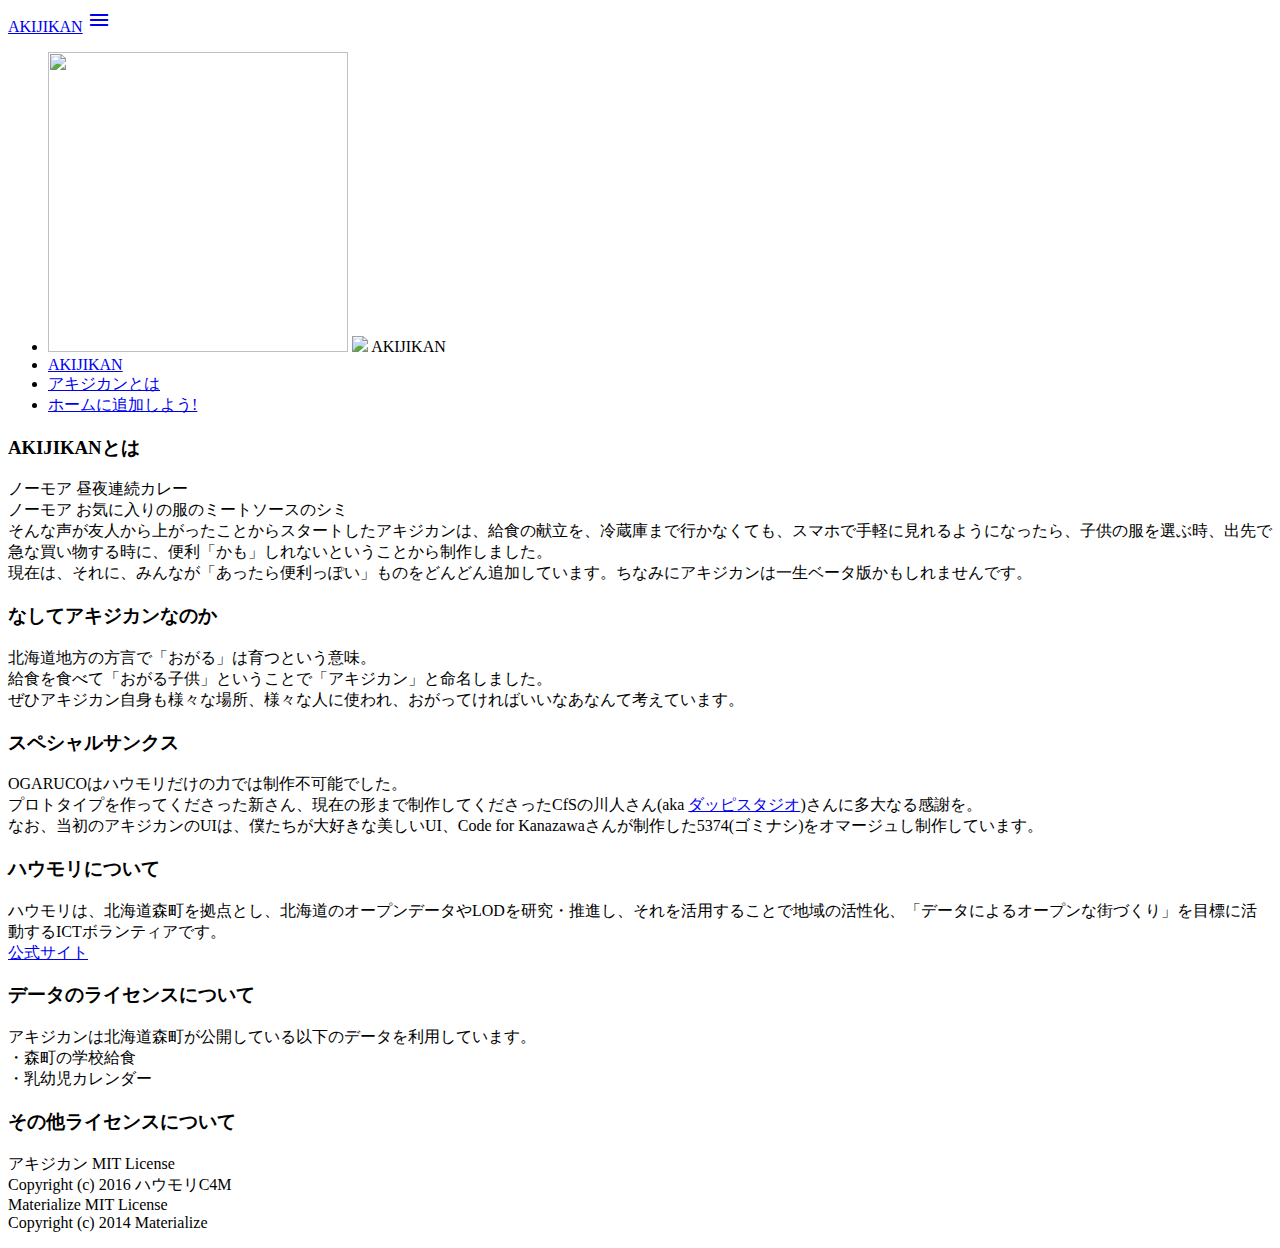
==== about.html @ 3b7907d6 "説明ページ追加" ====
<!DOCTYPE html>
<html lang="ja">
<head>
	<meta http-equiv="Content-Type" content="text/html; charset=UTF-8"/>
	<meta name="viewport" content="width=device-width, initial-scale=1, maximum-scale=1.0"/>
	<link rel="apple-touch-icon-precomposed" href="img/image.png" />
	<title>アキジカン / AKIJIKAN</title>
<!-- CSS -->
	<link href="https://fonts.googleapis.com/icon?family=Material+Icons" rel="stylesheet">
	<link href="css/materialize.min.css" type="text/css" rel="stylesheet" media="screen,projection"/>
	<link href="css/style.css" type="text/css" rel="stylesheet" media="screen,projection"/>
	<link rel="stylesheet" href="css/ogarucocal.css">
<!-- Scripts -->
	<script src="js/jquery-2.1.1.min.js"></script>
	<script src="https://www.promisejs.org/polyfills/promise-7.0.4.min.js"></script>
	<script src="js/materialize.min.js"></script>
	<script src="js/init.js"></script>
</head>
<body>
<header>
<div class="navbar-fixed">
    <nav class="teal accent-4" role="navigation">
		<div class="nav-wrapper container"><a id="logo-container" href="#" class="brand-logo">AKIJIKAN</a>
			<a href="#" data-activates="slide-out" class="button-collapse"><i class="material-icons">menu</i></a>	
			<ul id="slide-out" class="side-nav fixed">
				<li><div class="userView">
					<img class="background" width="300px" height="300px" src="img/navimage.png">
					<a href="https://www.facebook.com/howml/"><img class="circle" src="img/howml.png"></a>
					<span class="white-text name">AKIJIKAN</span>
				</div></li>
				<li><a class="waves-effect" href="index.html">AKIJIKAN</a></li>
				<li><a class="waves-effect" href="about.html">アキジカンとは</a></li>
				<li><a class="waves-effect" href="bkmark.html">ホームに追加しよう!</a></li>
			</ul>
		</div> 
	</nav>
</div>
</header>
	<main>
	<div class="container">
      <div class="row">
        <h3 class="teal-text text-accent-4">AKIJIKANとは</h3>
		<p class="card-panel">ノーモア 昼夜連続カレー<br>
        ノーモア お気に入りの服のミートソースのシミ<br> 
        そんな声が友人から上がったことからスタートしたアキジカンは、給食の献立を、冷蔵庫まで行かなくても、スマホで手軽に見れるようになったら、子供の服を選ぶ時、出先で急な買い物する時に、便利「かも」しれないということから制作しました。<br>
        現在は、それに、みんなが「あったら便利っぽい」ものをどんどん追加しています。ちなみにアキジカンは一生ベータ版かもしれませんです。</p>
      </div>
      <div class="row">
        <h3 class="teal-text text-accent-4">なしてアキジカンなのか</h3>
		<p class="card-panel">北海道地方の方言で「おがる」は育つという意味。<br> 給食を食べて「おがる子供」ということで「アキジカン」と命名しました。<br>ぜひアキジカン自身も様々な場所、様々な人に使われ、おがってければいいなあなんて考えています。</p>
      </div>
      <div class="row">
        <h3 class="teal-text text-accent-4">スペシャルサンクス</h3>
		<p class="card-panel">OGARUCOはハウモリだけの力では制作不可能でした。<br>プロトタイプを作ってくださった新さん、現在の形まで制作してくださったCfSの川人さん(aka <a href="http://www.dappi.jp">ダッピスタジオ</a>)さんに多大なる感謝を。<br>なお、当初のアキジカンのUIは、僕たちが大好きな美しいUI、Code for Kanazawaさんが制作した5374(ゴミナシ)をオマージュし制作しています。</p>
      </div>
       <div class="row">
        <h3 class="teal-text text-accent-4">ハウモリについて</h3>
		<p class="card-panel">ハウモリは、北海道森町を拠点とし、北海道のオープンデータやLODを研究・推進し、それを活用することで地域の活性化、「データによるオープンな街づくり」を目標に活動するICTボランティアです。<br><a href="http://howml.org/">公式サイト</a></p>
      </div>
       <div class="row">
        <h3 class="teal-text text-accent-4">データのライセンスについて</h3>
		<p class="card-panel">
		アキジカンは北海道森町が公開している以下のデータを利用しています。<br>
		・森町の学校給食<br>・乳幼児カレンダー</p>
      </div>
       <div class="row">
        <h3 class="teal-text text-accent-4">その他ライセンスについて</h3>
		<p class="card-panel">
			アキジカン MIT License<br>
			Copyright (c) 2016 ハウモリC4M<br>
			Materialize MIT License<br>
			Copyright (c) 2014 Materialize<br>
		</p>
      </div>
    </div>
    </main>
</body>
</html>
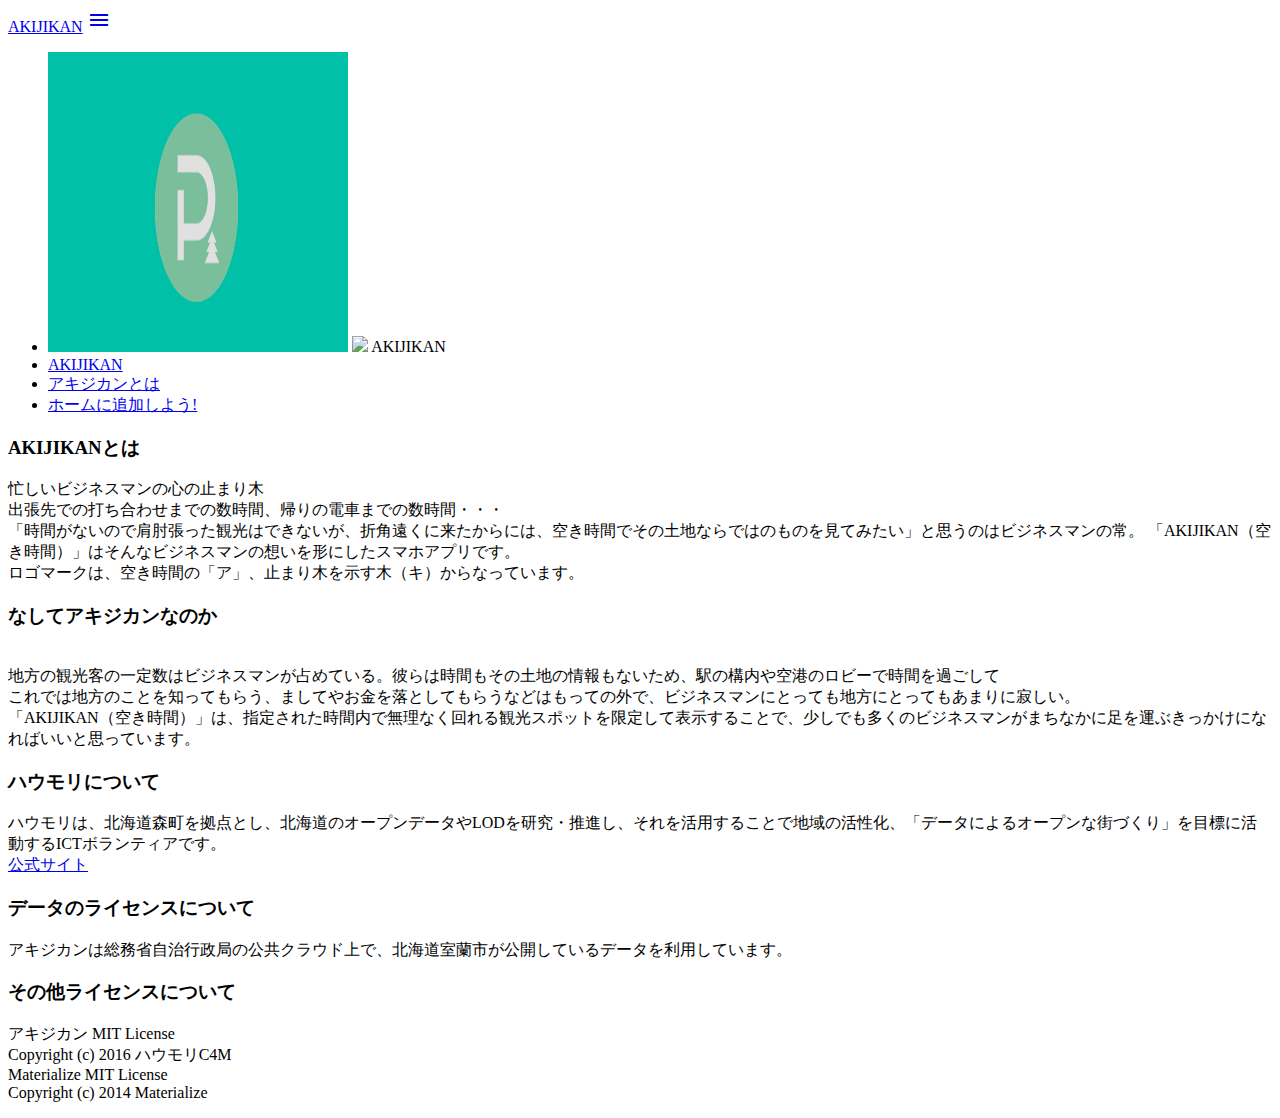
==== commit 908db3d6: "Update about.html" ====
--- a/about.html
+++ b/about.html
@@ -40,18 +40,17 @@
 	<div class="container">
       <div class="row">
         <h3 class="teal-text text-accent-4">AKIJIKANとは</h3>
-		<p class="card-panel">ノーモア 昼夜連続カレー<br>
-        ノーモア お気に入りの服のミートソースのシミ<br> 
-        そんな声が友人から上がったことからスタートしたアキジカンは、給食の献立を、冷蔵庫まで行かなくても、スマホで手軽に見れるようになったら、子供の服を選ぶ時、出先で急な買い物する時に、便利「かも」しれないということから制作しました。<br>
-        現在は、それに、みんなが「あったら便利っぽい」ものをどんどん追加しています。ちなみにアキジカンは一生ベータ版かもしれませんです。</p>
+		<p class="card-panel">忙しいビジネスマンの心の止まり木<br>
+        出張先での打ち合わせまでの数時間、帰りの電車までの数時間・・・<br> 
+        「時間がないので肩肘張った観光はできないが、折角遠くに来たからには、空き時間でその土地ならではのものを見てみたい」と思うのはビジネスマンの常。
+	      「AKIJIKAN（空き時間）」はそんなビジネスマンの想いを形にしたスマホアプリです。<br> 
+			ロゴマークは、空き時間の「ア」、止まり木を示す木（キ）からなっています。</p>
       </div>
       <div class="row">
         <h3 class="teal-text text-accent-4">なしてアキジカンなのか</h3>
-		<p class="card-panel">北海道地方の方言で「おがる」は育つという意味。<br> 給食を食べて「おがる子供」ということで「アキジカン」と命名しました。<br>ぜひアキジカン自身も様々な場所、様々な人に使われ、おがってければいいなあなんて考えています。</p>
-      </div>
-      <div class="row">
-        <h3 class="teal-text text-accent-4">スペシャルサンクス</h3>
-		<p class="card-panel">OGARUCOはハウモリだけの力では制作不可能でした。<br>プロトタイプを作ってくださった新さん、現在の形まで制作してくださったCfSの川人さん(aka <a href="http://www.dappi.jp">ダッピスタジオ</a>)さんに多大なる感謝を。<br>なお、当初のアキジカンのUIは、僕たちが大好きな美しいUI、Code for Kanazawaさんが制作した5374(ゴミナシ)をオマージュし制作しています。</p>
+		<p class="card-panel"><br>地方の観光客の一定数はビジネスマンが占めている。彼らは時間もその土地の情報もないため、駅の構内や空港のロビーで時間を過ごして<br>
+			これでは地方のことを知ってもらう、ましてやお金を落としてもらうなどはもっての外で、ビジネスマンにとっても地方にとってもあまりに寂しい。<br> 
+	      「AKIJIKAN（空き時間）」は、指定された時間内で無理なく回れる観光スポットを限定して表示することで、少しでも多くのビジネスマンがまちなかに足を運ぶきっかけになればいいと思っています。</p>
       </div>
        <div class="row">
         <h3 class="teal-text text-accent-4">ハウモリについて</h3>
@@ -60,8 +59,7 @@
        <div class="row">
         <h3 class="teal-text text-accent-4">データのライセンスについて</h3>
 		<p class="card-panel">
-		アキジカンは北海道森町が公開している以下のデータを利用しています。<br>
-		・森町の学校給食<br>・乳幼児カレンダー</p>
+		アキジカンは総務省自治行政局の公共クラウド上で、北海道室蘭市が公開しているデータを利用しています。</p>
       </div>
        <div class="row">
         <h3 class="teal-text text-accent-4">その他ライセンスについて</h3>
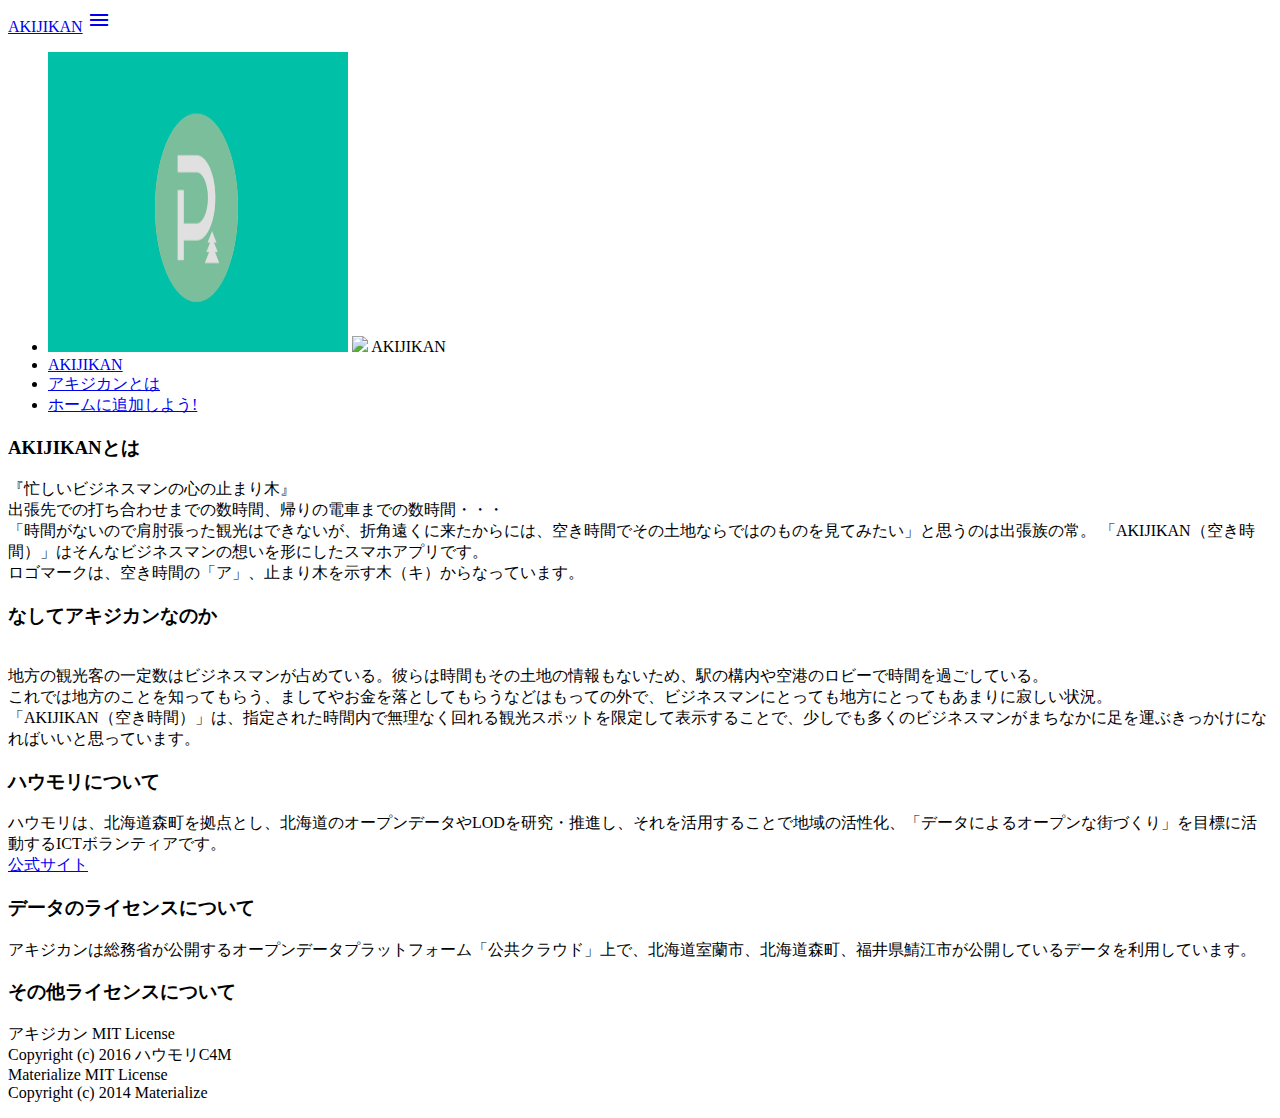
==== commit 7549cee7: "Update about.html" ====
--- a/about.html
+++ b/about.html
@@ -40,16 +40,16 @@
 	<div class="container">
       <div class="row">
         <h3 class="teal-text text-accent-4">AKIJIKANとは</h3>
-		<p class="card-panel">忙しいビジネスマンの心の止まり木<br>
+		<p class="card-panel">『忙しいビジネスマンの心の止まり木』<br>
         出張先での打ち合わせまでの数時間、帰りの電車までの数時間・・・<br> 
-        「時間がないので肩肘張った観光はできないが、折角遠くに来たからには、空き時間でその土地ならではのものを見てみたい」と思うのはビジネスマンの常。
+        「時間がないので肩肘張った観光はできないが、折角遠くに来たからには、空き時間でその土地ならではのものを見てみたい」と思うのは出張族の常。
 	      「AKIJIKAN（空き時間）」はそんなビジネスマンの想いを形にしたスマホアプリです。<br> 
 			ロゴマークは、空き時間の「ア」、止まり木を示す木（キ）からなっています。</p>
       </div>
       <div class="row">
         <h3 class="teal-text text-accent-4">なしてアキジカンなのか</h3>
-		<p class="card-panel"><br>地方の観光客の一定数はビジネスマンが占めている。彼らは時間もその土地の情報もないため、駅の構内や空港のロビーで時間を過ごして<br>
-			これでは地方のことを知ってもらう、ましてやお金を落としてもらうなどはもっての外で、ビジネスマンにとっても地方にとってもあまりに寂しい。<br> 
+		<p class="card-panel"><br>地方の観光客の一定数はビジネスマンが占めている。彼らは時間もその土地の情報もないため、駅の構内や空港のロビーで時間を過ごしている。<br>
+			これでは地方のことを知ってもらう、ましてやお金を落としてもらうなどはもっての外で、ビジネスマンにとっても地方にとってもあまりに寂しい状況。<br> 
 	      「AKIJIKAN（空き時間）」は、指定された時間内で無理なく回れる観光スポットを限定して表示することで、少しでも多くのビジネスマンがまちなかに足を運ぶきっかけになればいいと思っています。</p>
       </div>
        <div class="row">
@@ -59,7 +59,7 @@
        <div class="row">
         <h3 class="teal-text text-accent-4">データのライセンスについて</h3>
 		<p class="card-panel">
-		アキジカンは総務省自治行政局の公共クラウド上で、北海道室蘭市が公開しているデータを利用しています。</p>
+		アキジカンは総務省が公開するオープンデータプラットフォーム「公共クラウド」上で、北海道室蘭市、北海道森町、福井県鯖江市が公開しているデータを利用しています。</p>
       </div>
        <div class="row">
         <h3 class="teal-text text-accent-4">その他ライセンスについて</h3>
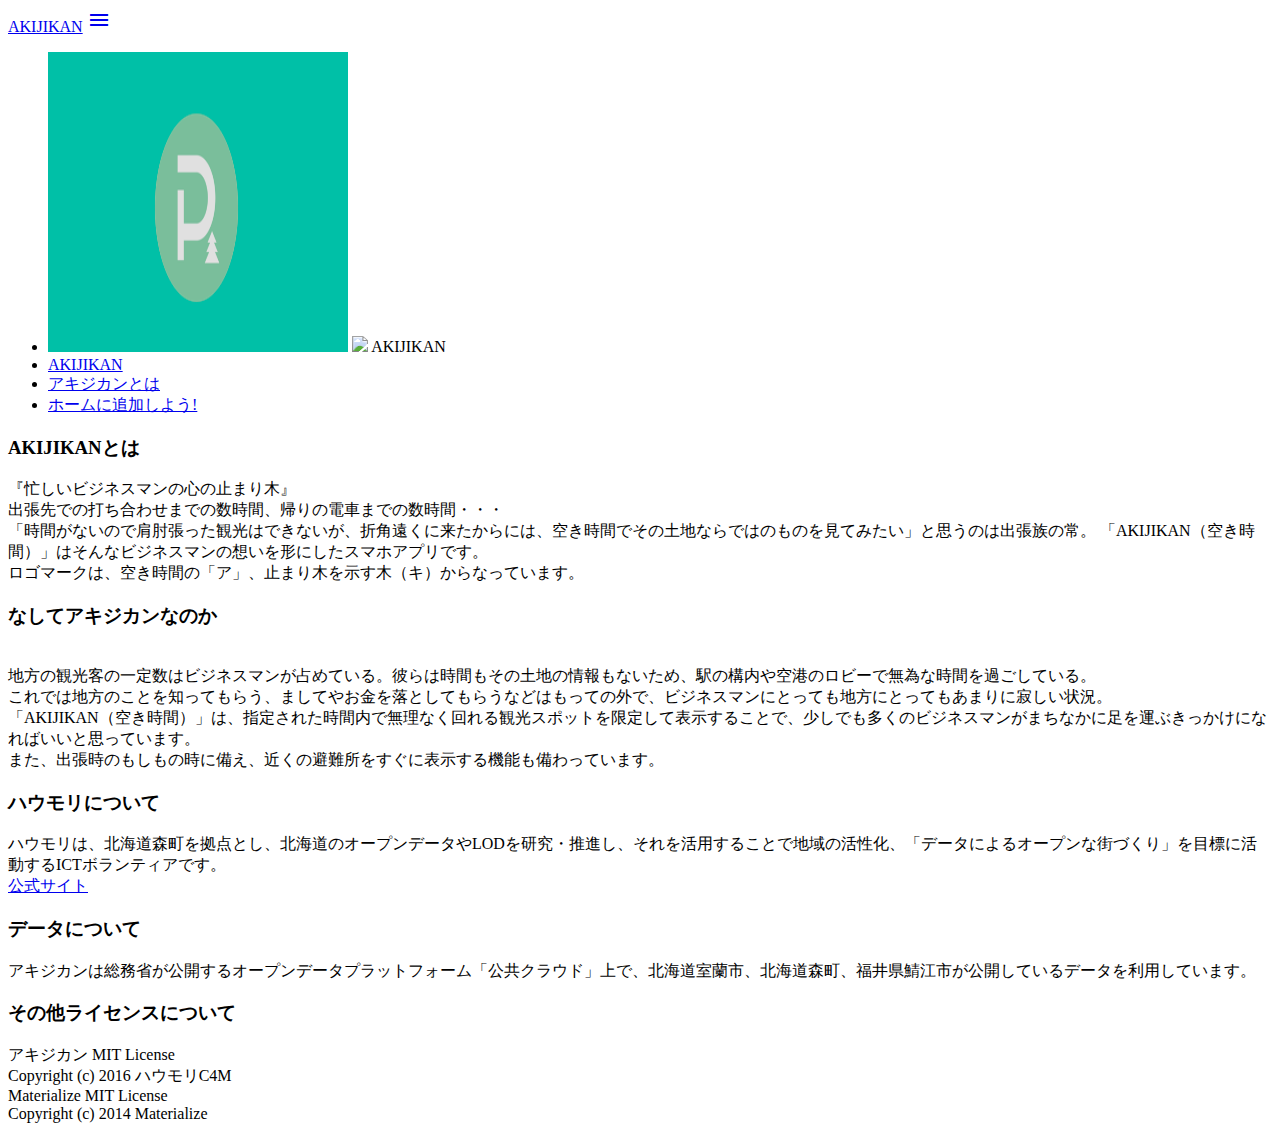
==== commit 953ff635: "aboutをみるとスプラッシュを再度出す" ====
--- a/about.html
+++ b/about.html
@@ -43,21 +43,22 @@
 		<p class="card-panel">『忙しいビジネスマンの心の止まり木』<br>
         出張先での打ち合わせまでの数時間、帰りの電車までの数時間・・・<br> 
         「時間がないので肩肘張った観光はできないが、折角遠くに来たからには、空き時間でその土地ならではのものを見てみたい」と思うのは出張族の常。
-	      「AKIJIKAN（空き時間）」はそんなビジネスマンの想いを形にしたスマホアプリです。<br> 
+	      「AKIJIKAN（空き時間）」はそんなビジネスマンの想いを形にしたスマホアプリです。<br>
 			ロゴマークは、空き時間の「ア」、止まり木を示す木（キ）からなっています。</p>
       </div>
       <div class="row">
         <h3 class="teal-text text-accent-4">なしてアキジカンなのか</h3>
-		<p class="card-panel"><br>地方の観光客の一定数はビジネスマンが占めている。彼らは時間もその土地の情報もないため、駅の構内や空港のロビーで時間を過ごしている。<br>
+		<p class="card-panel"><br>地方の観光客の一定数はビジネスマンが占めている。彼らは時間もその土地の情報もないため、駅の構内や空港のロビーで無為な時間を過ごしている。<br>
 			これでは地方のことを知ってもらう、ましてやお金を落としてもらうなどはもっての外で、ビジネスマンにとっても地方にとってもあまりに寂しい状況。<br> 
-	      「AKIJIKAN（空き時間）」は、指定された時間内で無理なく回れる観光スポットを限定して表示することで、少しでも多くのビジネスマンがまちなかに足を運ぶきっかけになればいいと思っています。</p>
+	      「AKIJIKAN（空き時間）」は、指定された時間内で無理なく回れる観光スポットを限定して表示することで、少しでも多くのビジネスマンがまちなかに足を運ぶきっかけになればいいと思っています。<br>
+	      また、出張時のもしもの時に備え、近くの避難所をすぐに表示する機能も備わっています。</p>
       </div>
        <div class="row">
         <h3 class="teal-text text-accent-4">ハウモリについて</h3>
 		<p class="card-panel">ハウモリは、北海道森町を拠点とし、北海道のオープンデータやLODを研究・推進し、それを活用することで地域の活性化、「データによるオープンな街づくり」を目標に活動するICTボランティアです。<br><a href="http://howml.org/">公式サイト</a></p>
       </div>
        <div class="row">
-        <h3 class="teal-text text-accent-4">データのライセンスについて</h3>
+        <h3 class="teal-text text-accent-4">データについて</h3>
 		<p class="card-panel">
 		アキジカンは総務省が公開するオープンデータプラットフォーム「公共クラウド」上で、北海道室蘭市、北海道森町、福井県鯖江市が公開しているデータを利用しています。</p>
       </div>
@@ -72,5 +73,8 @@
       </div>
     </div>
     </main>
+	<script>
+		localStorage.setItem("akijikan-init", "0");
+	</script>
 </body>
 </html>
